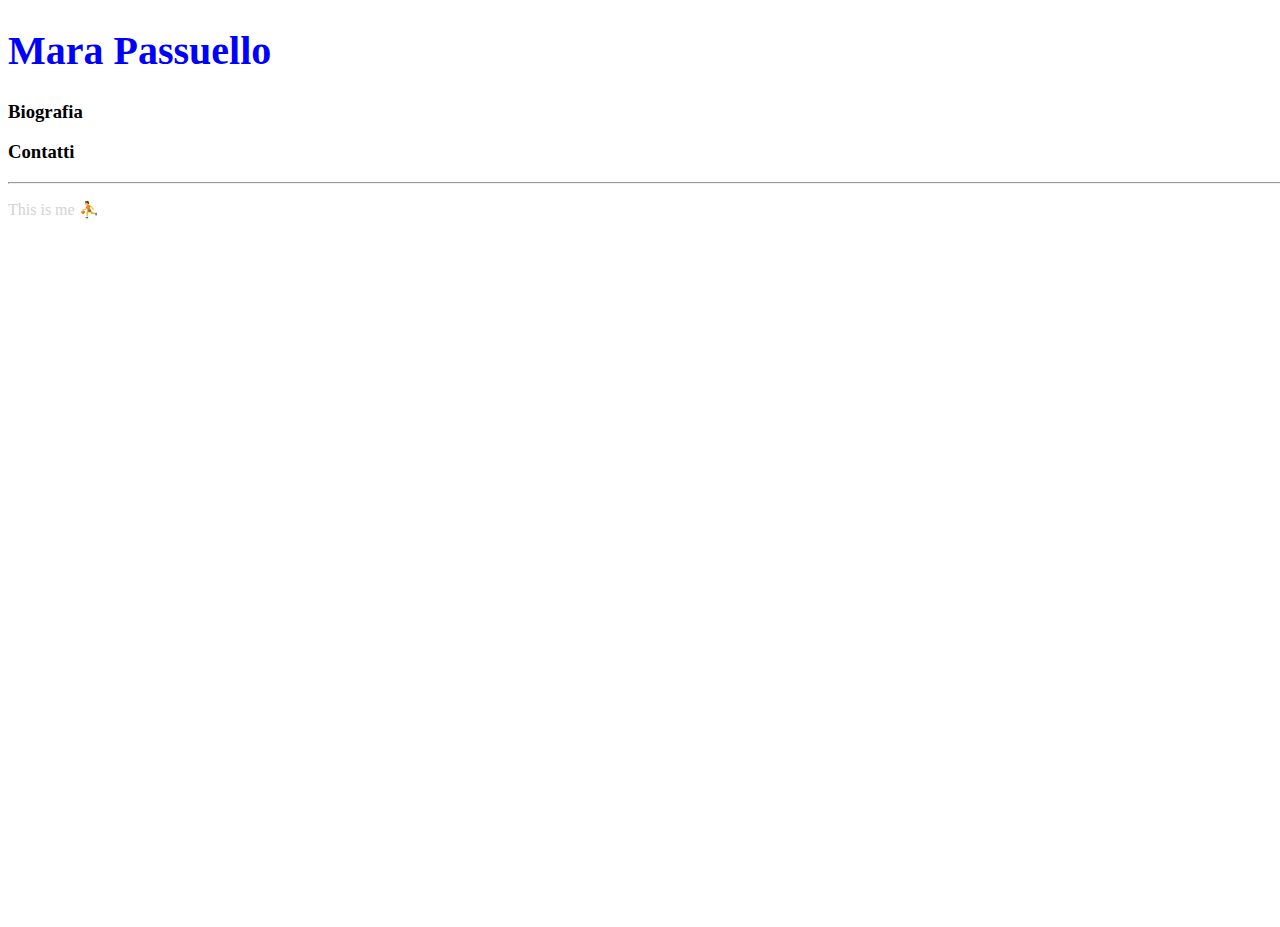
==== index.html @ ac2ec147 "font2" ====
<!DOCTYPE html>

<html>
  <head>
  <title> Mosaicode </title>
  <meta charset ="UTF-8"/>
  <link rel="shortcut icon" type="image/x-icon" href="http://vignette3.wikia.nocookie.net/transformers-legends/images/6/64/Favicon.ico"/>
  <link rel="stylesheet" type="text/css" href="main.css"/>



  </head>
  <body>
    <h1>Mara Passuello</h1>
    <h3>Biografia</h3>
    <h3>Contatti</h3>
    <hr>
    <p>This is me &#9977;
    </p>




  </body>
<html/>
---- main.css ----
html, body {
    font-family: Tahoma;
    margin: 50;
    width: 100%;
    height: 100%;
}

h1 {
    font-size: 40px;
    color: blue;
}

p {
    max-width: 65%;
    color: #d3d3d3;
}
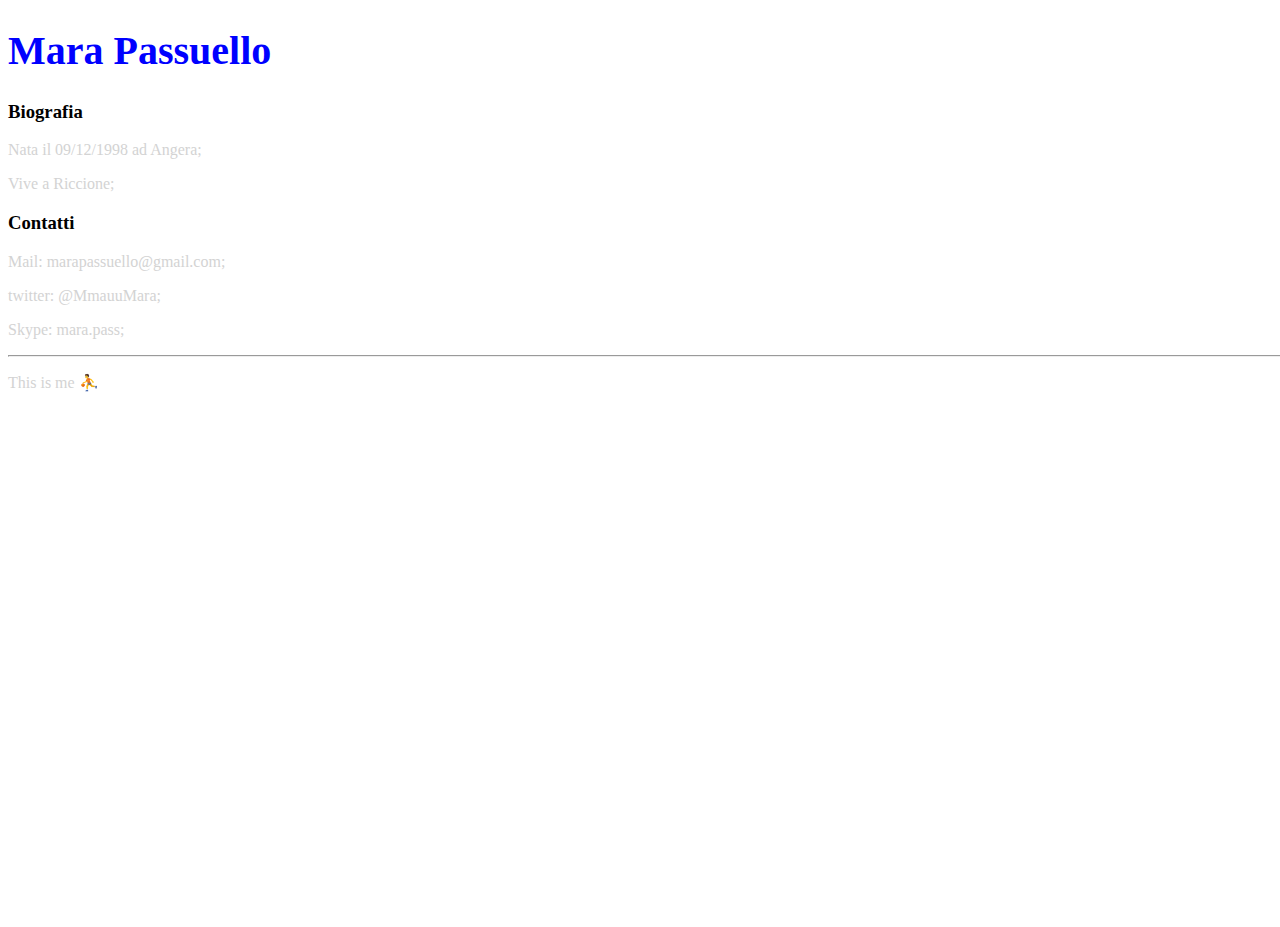
==== commit 2f21bc7e: "bio" ====
--- a/index.html
+++ b/index.html
@@ -13,7 +13,18 @@
   <body>
     <h1>Mara Passuello</h1>
     <h3>Biografia</h3>
+    <p>Nata il 09/12/1998 ad Angera;
+    </p>
+    <p>Vive a Riccione;
+    </p>
+  
     <h3>Contatti</h3>
+    <p>Mail: marapassuello@gmail.com;
+    </p>
+    <p>twitter: @MmauuMara;
+    </p>
+    <p>Skype: mara.pass;
+    </p>
     <hr>
     <p>This is me &#9977;
     </p>
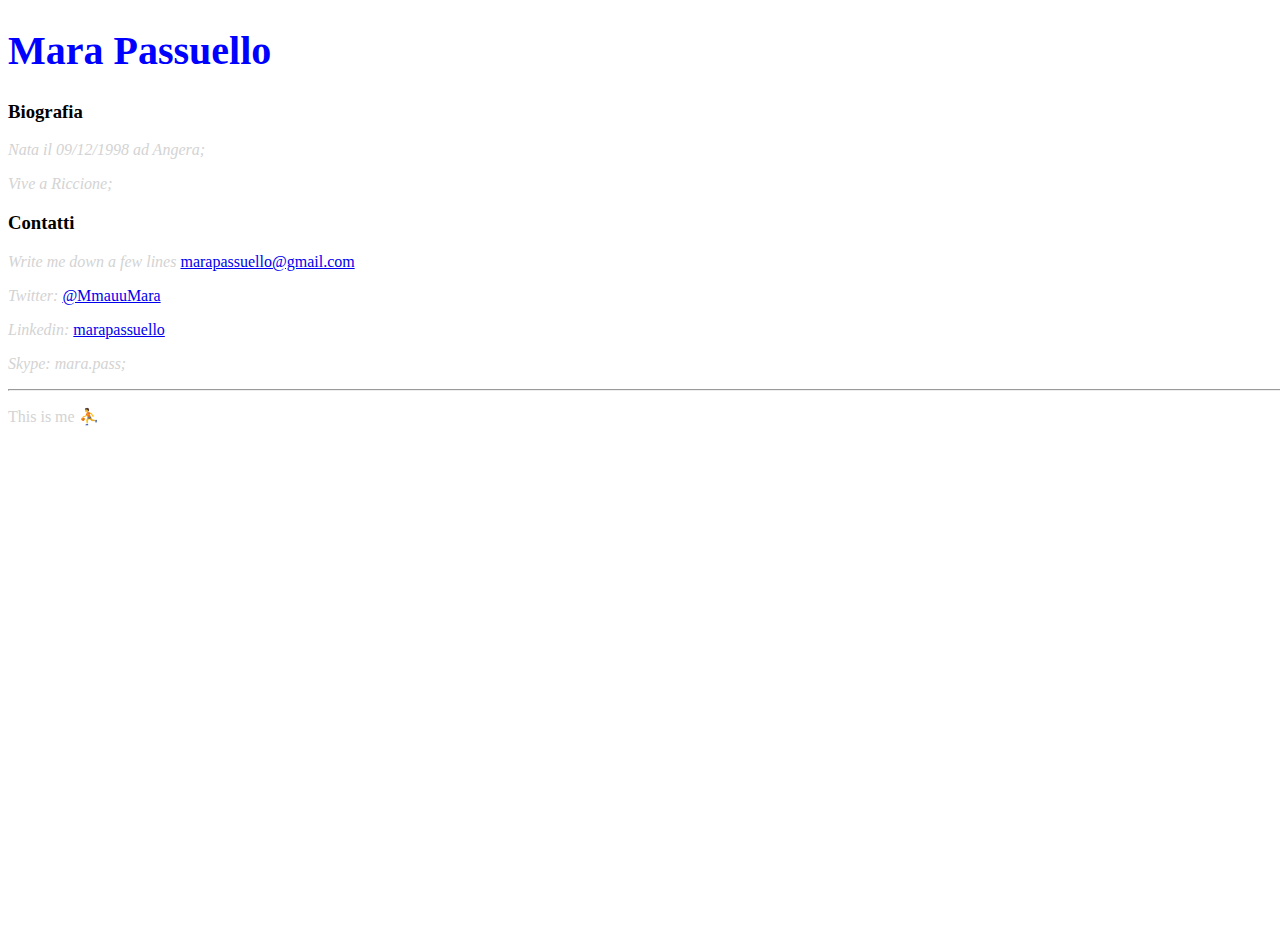
==== commit 42e43818: "link" ====
--- a/index.html
+++ b/index.html
@@ -13,18 +13,28 @@
   <body>
     <h1>Mara Passuello</h1>
     <h3>Biografia</h3>
-    <p>Nata il 09/12/1998 ad Angera;
+    <p><em>Nata il 09/12/1998 ad Angera;</em>
     </p>
-    <p>Vive a Riccione;
+    <p><em>Vive a Riccione;</em>
     </p>
-  
+
     <h3>Contatti</h3>
-    <p>Mail: marapassuello@gmail.com;
+
+    <p><em>Write me down a few lines</em>
+      <a href= "mailto:marapassuello@gmail.com?Subject=Hi%20Mara">marapassuello@gmail.com </a>
     </p>
-    <p>twitter: @MmauuMara;
+
+    <p><em>Twitter:</em>
+
+      <a href= "https://twitter.com/MmauuMara" target="_blank">@MmauuMara </a>
+  </p>
+    <p><em>Linkedin:</em>
+
+      <a href= "https://it.linkedin.com/in/marapassuello" target="_blank">marapassuello</a>
+</p>
+    <p><em>Skype: mara.pass;</em>
     </p>
-    <p>Skype: mara.pass;
-    </p>
+
     <hr>
     <p>This is me &#9977;
     </p>
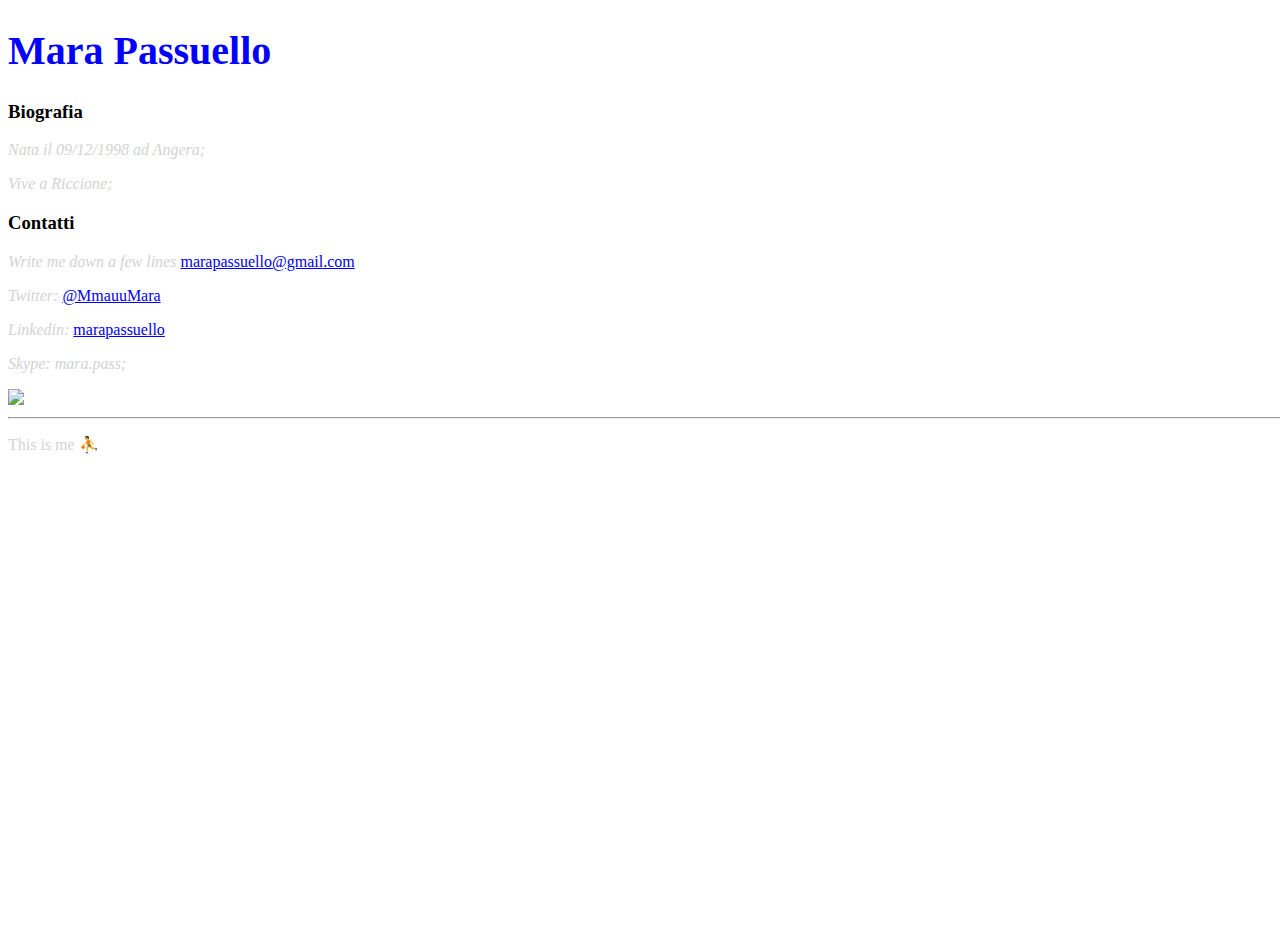
==== commit e3f69899: "img" ====
--- a/index.html
+++ b/index.html
@@ -2,7 +2,7 @@
 
 <html>
   <head>
-  <title> Mosaicode </title>
+  <title> Hi there! </title>
   <meta charset ="UTF-8"/>
   <link rel="shortcut icon" type="image/x-icon" href="http://vignette3.wikia.nocookie.net/transformers-legends/images/6/64/Favicon.ico"/>
   <link rel="stylesheet" type="text/css" href="main.css"/>
@@ -34,6 +34,7 @@
 </p>
     <p><em>Skype: mara.pass;</em>
     </p>
+    <img src="http://www.imagenesbing.com/bingimages/25-11-2015.jpg"/>
 
     <hr>
     <p>This is me &#9977;
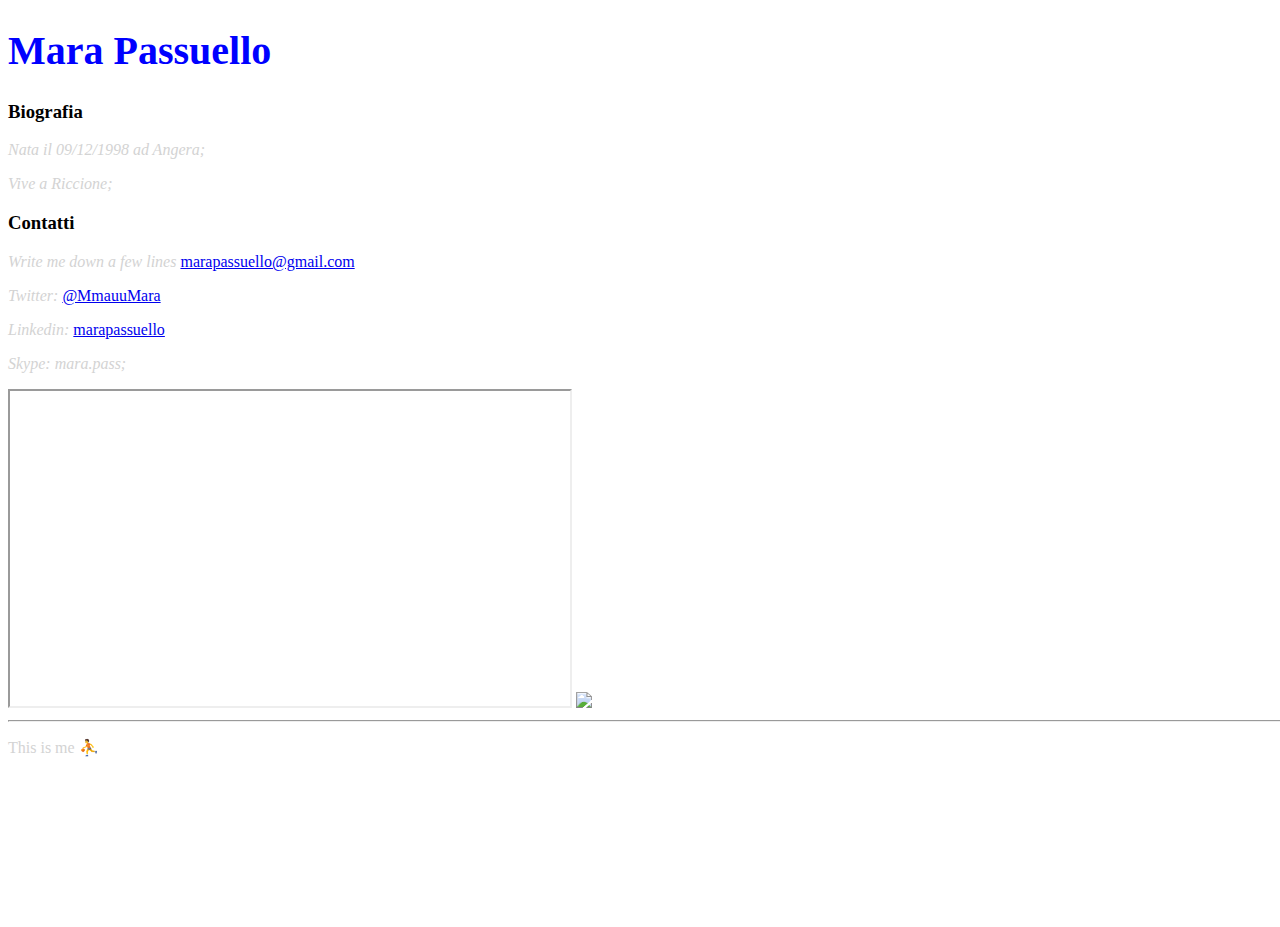
==== commit 48f98374: "video" ====
--- a/index.html
+++ b/index.html
@@ -34,7 +34,8 @@
 </p>
     <p><em>Skype: mara.pass;</em>
     </p>
-    <img src="http://www.imagenesbing.com/bingimages/25-11-2015.jpg"/>
+    <iframe width="560" height="315" src="https://www.youtube.com/embed/YykjpeuMNEk"></iframe>
+    <img src="http://www.imagenesbing.com/bingimages/25-11-2015.jpg"  height="315" />
 
     <hr>
     <p>This is me &#9977;
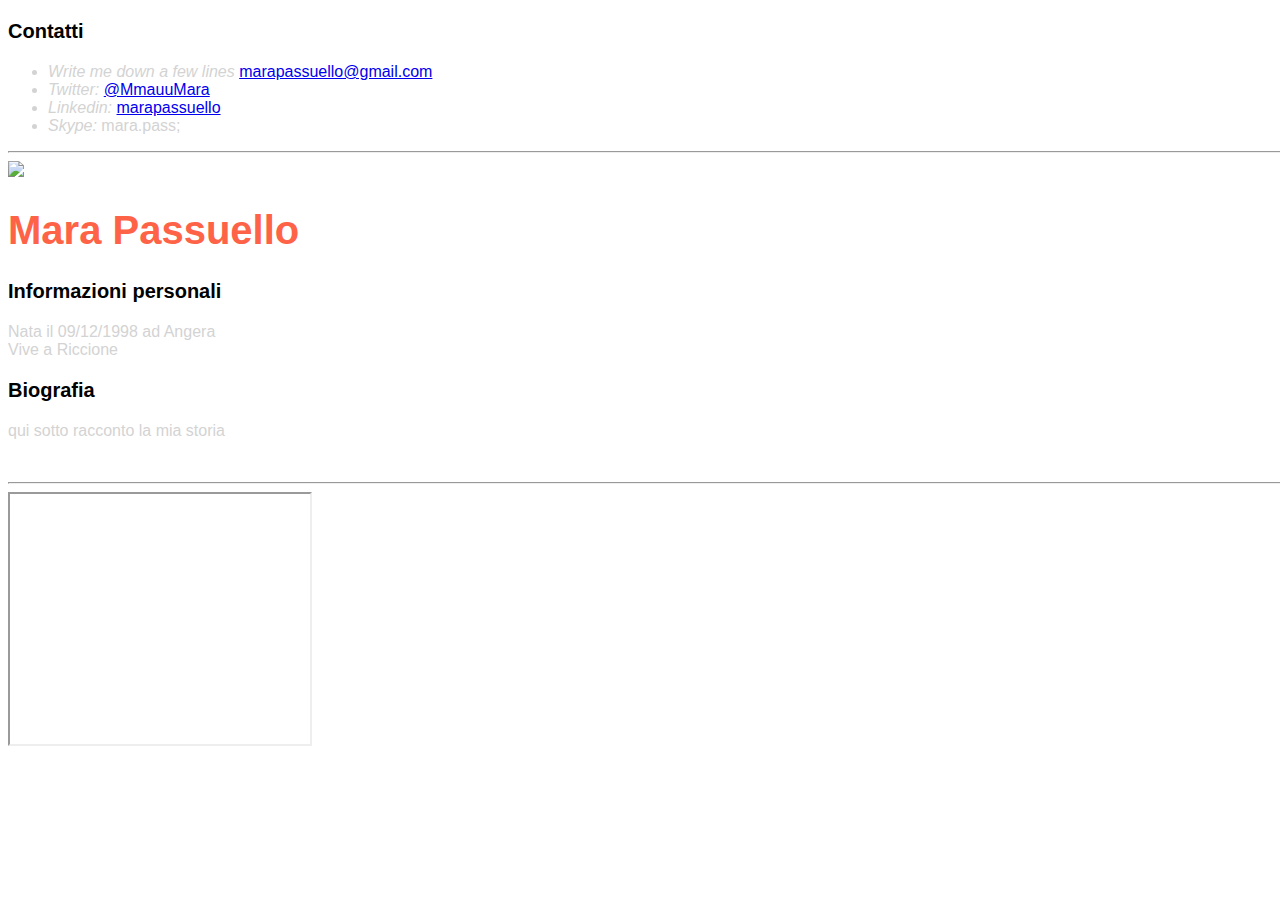
==== commit 41a6e583: "testo stile" ====
--- a/index.html
+++ b/index.html
@@ -2,47 +2,67 @@
 
 <html>
   <head>
-  <title> Hi there! </title>
-  <meta charset ="UTF-8"/>
-  <link rel="shortcut icon" type="image/x-icon" href="http://vignette3.wikia.nocookie.net/transformers-legends/images/6/64/Favicon.ico"/>
-  <link rel="stylesheet" type="text/css" href="main.css"/>
-
+    <title> Hi there! </title>
+    <meta charset ="UTF-8"/>
+    <link rel="shortcut icon" type="image/x-icon" href="http://vignette3.wikia.nocookie.net/transformers-legends/images/6/64/Favicon.ico"/>
+    <link rel="stylesheet" type="text/css" href="main.css"/>
 
 
   </head>
+
+
   <body>
+  <div class="container">
+
+    <div class="navbar">
+      <h3>Contatti</h3>
+
+    <ul>
+        <li>  <em>Write me down a few lines</em>
+        <a href= "mailto:marapassuello@gmail.com?Subject=Hi%20Mara">marapassuello@gmail.com </a> </li>
+
+        <li>  <em>Twitter:</em>
+        <a href= "https://twitter.com/MmauuMara" target="_blank">@MmauuMara </a> </li>
+
+        <li>  <em>Linkedin:</em>
+        <a href= "https://it.linkedin.com/in/marapassuello" target="_blank">marapassuello</a> </li>
+
+        <li>  <em>Skype:</em> mara.pass;</li>
+    </ul>
+
+    </div>
+
+<hr>
+
+  <img src="https://pbs.twimg.com/profile_images/683679816009314304/OD6wkdV_.jpg"  height="250" />
+
+<div class="main">
+
     <h1>Mara Passuello</h1>
-    <h3>Biografia</h3>
-    <p><em>Nata il 09/12/1998 ad Angera;</em>
-    </p>
-    <p><em>Vive a Riccione;</em>
-    </p>
 
-    <h3>Contatti</h3>
+    <h3>Informazioni personali</h3>
+    <p>
+      Nata il 09/12/1998 ad Angera
+    <br>
+      Vive a Riccione <br>
+        </p>
+<div class="banner">
+  <h3>Biografia</h3>
+  <p>
+    qui sotto racconto la mia storia
+  </p>
+</div>
+  </div>
+  <br>
+  <hr>
 
-    <p><em>Write me down a few lines</em>
-      <a href= "mailto:marapassuello@gmail.com?Subject=Hi%20Mara">marapassuello@gmail.com </a>
-    </p>
-
-    <p><em>Twitter:</em>
-
-      <a href= "https://twitter.com/MmauuMara" target="_blank">@MmauuMara </a>
-  </p>
-    <p><em>Linkedin:</em>
-
-      <a href= "https://it.linkedin.com/in/marapassuello" target="_blank">marapassuello</a>
-</p>
-    <p><em>Skype: mara.pass;</em>
-    </p>
-    <iframe width="560" height="315" src="https://www.youtube.com/embed/YykjpeuMNEk"></iframe>
-    <img src="http://www.imagenesbing.com/bingimages/25-11-2015.jpg"  height="315" />
-
-    <hr>
-    <p>This is me &#9977;
-    </p>
+    <iframe height=250"" src="https://www.youtube.com/embed/VDCvU4ef6qk"></iframe>
 
 
 
 
+
+
+  </div>
   </body>
 <html/>
--- a/main.css
+++ b/main.css
@@ -1,16 +1,43 @@
 html, body {
-    font-family: Tahoma;
     margin: 50;
     width: 100%;
     height: 100%;
 }
 
+.navbar {
+  font-family: Helvetica, sans-serif;
+}
+
 h1 {
+font-family: tahoma, sans-serif;
     font-size: 40px;
-    color: blue;
+    color: tomato;
+  }
+.main {
+  font-family: Helvetica, sans-serif;
+}
+
+
+h3 {
+  font-family: Helvetica, sans-serif;
+    font-size: 20px;
+    color: black;
+}
+.banner {
+  font-family: Helvetica, sans-serif;
 }
 
 p {
+  font-family: Helvetica, sans-serif;
     max-width: 65%;
     color: #d3d3d3;
 }
+
+
+ul {
+    max-width: 65%;
+    color: #d3d3d3;
+}
+main {
+  float: right;
+}
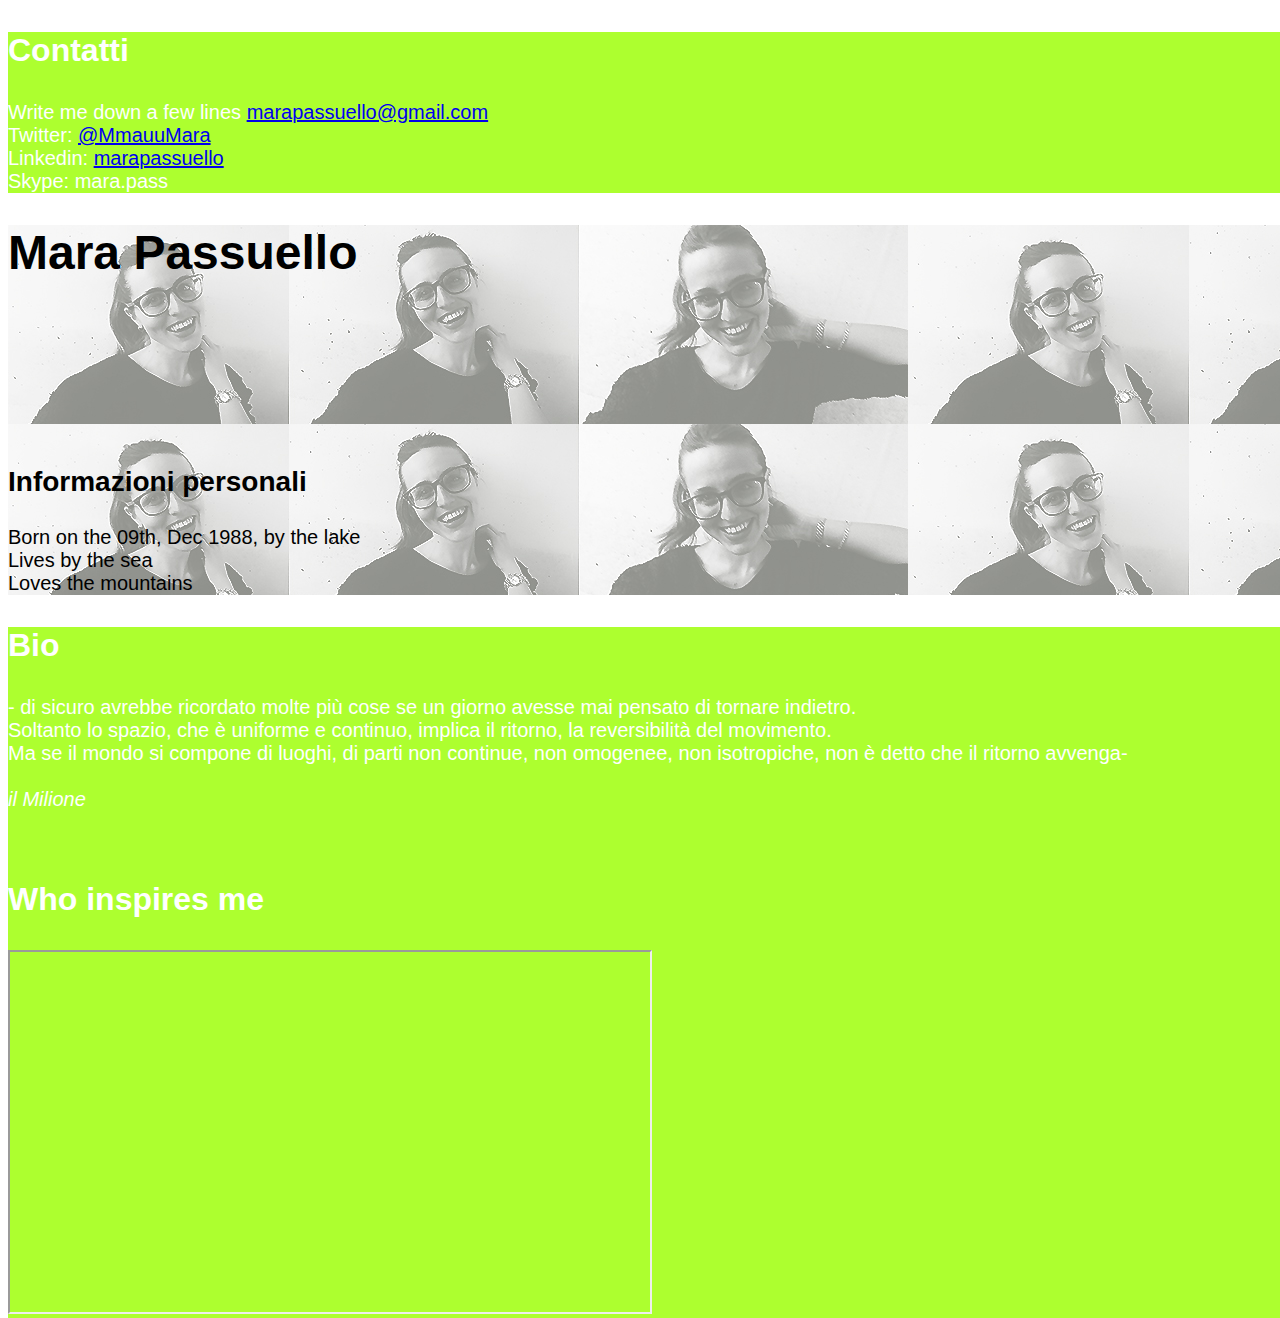
==== commit e39c0383: "img background" ====
--- a/index.html
+++ b/index.html
@@ -16,47 +16,62 @@
 
     <div class="navbar">
       <h3>Contatti</h3>
+<p id="contact">
 
-    <ul>
-        <li>  <em>Write me down a few lines</em>
-        <a href= "mailto:marapassuello@gmail.com?Subject=Hi%20Mara">marapassuello@gmail.com </a> </li>
+       Write me down a few lines
+        <a href= "mailto:marapassuello@gmail.com?Subject=Hi%20Mara">marapassuello@gmail.com </a> <br>
 
-        <li>  <em>Twitter:</em>
-        <a href= "https://twitter.com/MmauuMara" target="_blank">@MmauuMara </a> </li>
+         Twitter:
+        <a href= "https://twitter.com/MmauuMara" target="_blank">@MmauuMara </a> <br>
 
-        <li>  <em>Linkedin:</em>
-        <a href= "https://it.linkedin.com/in/marapassuello" target="_blank">marapassuello</a> </li>
+        Linkedin:
+        <a href= "https://it.linkedin.com/in/marapassuello" target="_blank">marapassuello</a> <br>
 
-        <li>  <em>Skype:</em> mara.pass;</li>
-    </ul>
+         Skype: mara.pass<br>
 
+</p>
     </div>
 
-<hr>
 
-  <img src="https://pbs.twimg.com/profile_images/683679816009314304/OD6wkdV_.jpg"  height="250" />
+
 
 <div class="main">
 
     <h1>Mara Passuello</h1>
+      <br>
+      <br>
+      <br>
+      <br>
+      <br>
+      <br>
+      <br>
+      <h3 id="perso">Informazioni personali</h3>
+      <p id="info">
 
-    <h3>Informazioni personali</h3>
-    <p>
-      Nata il 09/12/1998 ad Angera
+      Born on the 09th, Dec 1988, by the lake<br>
+      Lives by the sea<br>
+      Loves the mountains
+        </p>
+        </div>
+
+<div class="banner">
+  <h3>Bio</h3>
+  <p id="bio">
+    - di sicuro avrebbe ricordato molte più cose se un giorno avesse mai pensato di tornare indietro.
+    <br> Soltanto lo spazio, che è uniforme e continuo, implica il ritorno, la reversibilità del movimento.
+    <br> Ma se il mondo si compone di luoghi, di parti non continue, non omogenee, non isotropiche, non è detto che il ritorno avvenga-
     <br>
-      Vive a Riccione <br>
-        </p>
-<div class="banner">
-  <h3>Biografia</h3>
-  <p>
-    qui sotto racconto la mia storia
+    <br> <em> il Milione </em>
   </p>
+    <br>
+    <h3>Who inspires me</h3>
+<iframe src="https://embed-ssl.ted.com/talks/emilie_wapnick_why_some_of_us_don_t_have_one_true_calling.html" width="640" height="360" ></iframe>
+    <br>
 </div>
   </div>
-  <br>
-  <hr>
 
-    <iframe height=250"" src="https://www.youtube.com/embed/VDCvU4ef6qk"></iframe>
+
+
 
 
 
--- a/main.css
+++ b/main.css
@@ -4,32 +4,55 @@
     height: 100%;
 }
 
+h3 {
+  font-family: Helvetica , sans-serif;
+    font-size: 2rem;
+    color: white;
+  }
+  #contact {
+    font-family: Helvetica, sans-serif;  color: white; font-size: 1.25rem;
+  }
+
 .navbar {
   font-family: Helvetica, sans-serif;
 }
 
+.navbar {
+   background-color: #ADFF2F;
+ }
+
 h1 {
-font-family: tahoma, sans-serif;
-    font-size: 40px;
-    color: tomato;
+font-family: Helvetica , sans-serif;
+    font-size: 3rem;
+    color: black;
   }
+  #perso {
+    font-family: Helvetica, sans-serif;  color: black; font-size: 1.75rem;
+  }
+  #info {
+    font-family: Helvetica, sans-serif;  color: black;font-size: 1.25rem;
+  }
+
+
 .main {
-  font-family: Helvetica, sans-serif;
+  background-image: url("mara3.jpg")
 }
 
 
-h3 {
-  font-family: Helvetica, sans-serif;
-    font-size: 20px;
-    color: black;
-}
 .banner {
   font-family: Helvetica, sans-serif;
 }
+#bio {
+  font-family: Helvetica, sans-serif;  color: white;font-size: 1.25rem;
+}
+
+.banner {
+   background-color: #ADFF2F;
+ }
 
 p {
   font-family: Helvetica, sans-serif;
-    max-width: 65%;
+    font-size: 1.25rem;
     color: #d3d3d3;
 }
 
